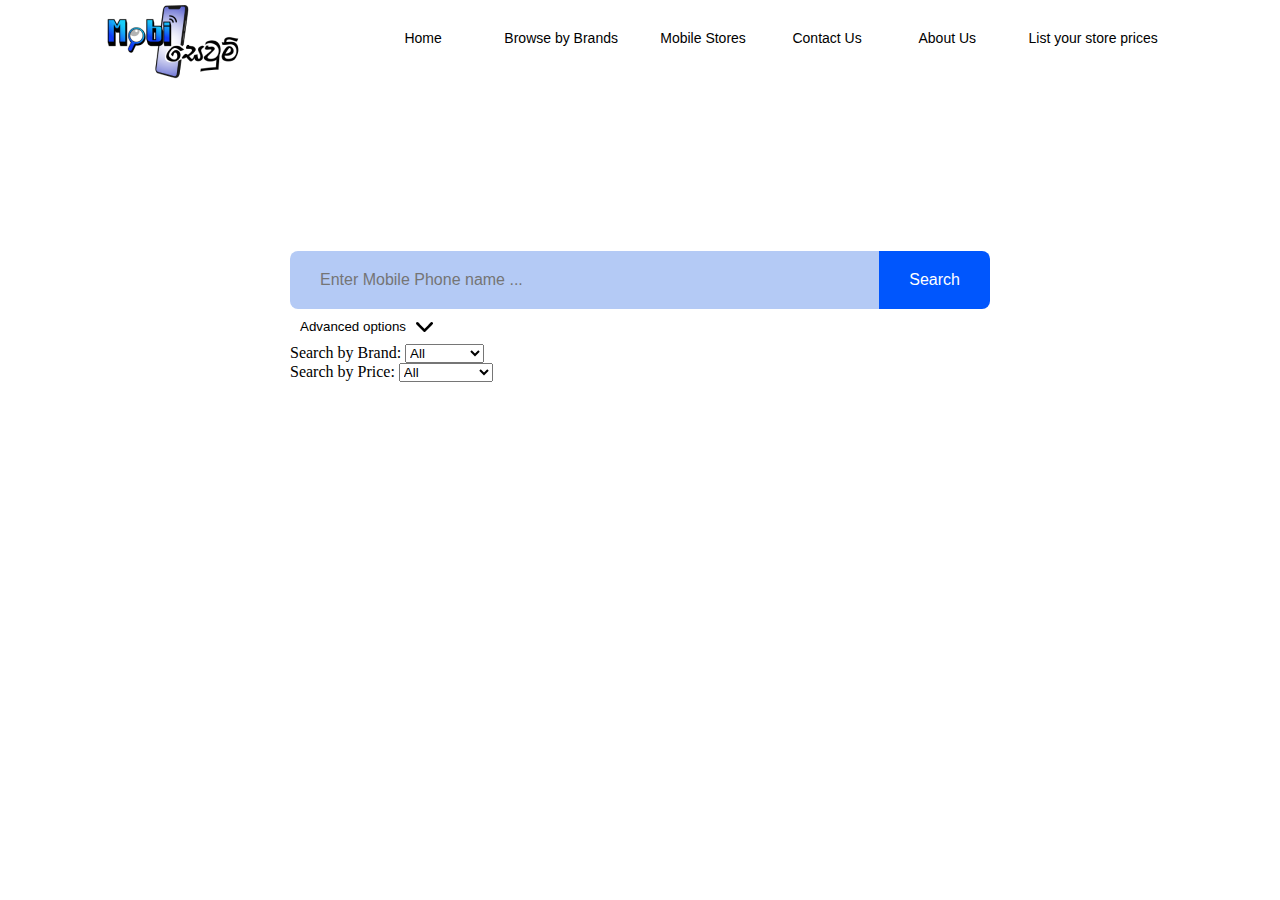
==== index.html @ fbe9eed8 "first" ====
<!DOCTYPE html>
<html lang="en">
  <head>
    <meta charset="UTF-8" />
    <meta name="viewport" content="width=device-width, initial-scale=1.0" />
    <link rel="stylesheet" href="./assets/css/style.css" />
    <title>Mobisewum</title>
  </head>
  <body>
    <div class="container-nav">
      <header class="site-header">
        <div class="header__content--flow">
          <section class="header-content--left">
            <a href="#" class="brand-logo">
              <img src="./assets/images/logo.png" alt="Mobisewum logo" />
            </a>
            <button class="nav-toggle">
              <span class="toggle--icon"></span>
            </button>
          </section>
          <section class="header-content--right">
            <nav class="header-nav" role="navigation">
              <ul class="nav__list" aria-expanded="false">
                <li class="list-item">
                  <a class="nav__link" href="#">Home</a>
                </li>
                <li class="list-item">
                  <a class="nav__link" href="#">Browse by Brands</a>
                </li>
                <li class="list-item">
                  <a class="nav__link" href="#">Mobile Stores</a>
                </li>
                <li class="list-item">
                  <a class="nav__link" href="#">Contact Us</a>
                </li>
                <li class="list-item">
                  <a class="nav__link" href="#">About Us</a>
                </li>
                <li class="list-item">
                  <a class="nav__link" href="#">List your store prices</a>
                </li>
              </ul>
            </nav>
          </section>
        </div>
      </header>
    </div>

    <div class="container">
      <main class="search-container">
        <form action="results.php" method="get">
          <div class="main-search">
            <input
              type="text"
              name="phone"
              id="search"
              placeholder="Enter Mobile Phone name ..."
            />
            <button type="submit">Search</button>
          </div>

          <button type="button" class="advanced-search">
            Advanced options
            <img src="./assets/images/arrow.png" class="" alt="filter arrow" />
          </button>

          <div class="advanced-options">

            <div class="search-filer">
                <label for="brand">Search by Brand:</label>
                <select name="brand" id="brand">
                    <option value="all">All</option>
                    <option value="samsung">Samsung</option>
                    <option value="apple">Apple</option>
                </select>
            </div>

            <div class="search-filer">
                <label for="price">Search by Price:</label>
                <select name="price" id="price">
                    <option value="all">All</option>
                    <option value="below-1000">Below 1000</option>
                    <option value="above-1000">Above 1000</option>
                </select>
            </div>

          </div>
        </form>
      </main>
    </div>

    <script src="./assets/js/app.js"></script>
  </body>
</html>
---- assets/css/style.css ----
/* navigation */

*,
*::before,
*::after {
    margin: 0;
    padding: 0;
    box-sizing: border-box;
}

a {
    text-decoration: none;
}

body {
    width: 100%;
}

.container-nav {
    flex-grow: 1;
    display: grid;
    place-self: center;
    inline-size: clamp(22.5rem, calc(100% - 2rem), 80rem);
    width: 90%;
    margin: 15px auto;
}

.site-header {
    --header-margin: 5vh;
    margin-block: auto;
    min-block-size: 3.5rem;
    background-color: #fff;
    /* outline: 1px solid hsl(195, 16%, 82%); */
    border-radius: 0.5em;
    padding-inline: 1rem;
}

.header__content--flow {
    block-size: inherit;
    display: flex;
    flex-flow: wrap;
    gap: 0 clamp(2.5rem, -65.14rem + 61.43vw, 20rem);
}

.header__content--flow > * {
    flex-grow: 1;
    height: 3.5rem;
    width: calc((45rem - 100% - (1rem * 2)) * 999);
}

.header-content--left {
    /* display: grid;
    grid-auto-flow: column;
    inline-size: max-content;
    place-content: center; */
    display: flex;
    inline-size: max-content;
    align-items: center;
    justify-content: center;

}

.brand-logo {
    gap: 0.5rem;
    padding: 0.25em 0.75em;
    align-items: center;
    display: inline-flex;
}


.logo-text {
    color: hsl(180, 6%, 38%);
    font-size: 20px;
    font-weight: 500;
}

.nav-toggle {
    aspect-ratio: 1;
    height: 2.25rem;
    display: inline-grid;
    place-content: center;
    background: none;
    border: none;
    visibility: hidden;
    cursor: pointer;
}

.nav-toggle:active {
    scale: 0.9;
}

.toggle--icon {
    width: 1.5rem;
    height: 0.25rem;
    border-radius: 10vh;
    position: relative;
    background-color: #666;
}

.toggle--icon::before,
.toggle--icon::after {
    content: "";
    position: absolute;
    inset: 0;
    border-radius: inherit;
    background-color: currentColor;
    translate: 0 var(--bar--top, 0.5rem);
}

.toggle--icon::after {
    --bar--top: -0.5rem;
}

.header-content--right {
    flex-grow: 999;
}

.header-nav {
    display: grid;
    align-items: center;
    block-size: 100%;
    position: relative;
}

.nav__list {
    list-style: none;
    display: grid;
    grid-auto-flow: column;
    justify-content: space-evenly;
    grid-auto-rows: 2.25rem;
}

.list-item {
    block-size: 100%;
}

.nav__link {
    block-size: inherit;
    display: inline-grid;
    place-items: center;
    min-width: 10ch;
    color: black;
    font-family: "Roboto", sans-serif;
    font-size: 14px;
    font-weight: 500;
    /* text-transform: uppercase; */
}

.nav__link::after {
    content: "";
    block-size: 0.125em;
    width: 100%;
    transform: scaleX(0);
    background-color: currentColor;
    transform-origin: right;
    transition: transform 200ms ease-in-out;
}

.nav__link:focus::after,
.nav__link:hover::after {
    transform-origin: left;
    transform: scaleX(1);
}

.nav__link:focus-within {
    color: hsl(205, 100%, 48%);
}





@media (max-width: 600px) {

    .header__content--flow {
        gap: 0 clamp(3.5rem, -24.14rem + 61.43vw, 25rem);
    }

    .header-content--left {
        justify-content: space-between;
    }

    .header-content--right {
        height: auto;
    }

    .nav-toggle {
        visibility: visible;
    }

    .nav__list {
        right: 0.6rem;
        margin-inline: 1rem;
        top: 4rem;
        gap: 0.5rem 0;
        position: fixed;
        width: 10em;
        background-color: #fff;
        border-radius: 0.5em;
        border: 1px solid hsl(195, 16%, 82%);
        padding-block: 0.5rem;
        grid-auto-flow: row;
        box-shadow: var(--shadow);
        visibility: hidden;
        opacity: 0;
    }

    .nav__list[aria-expanded="true"] {
        visibility: visible;
        transform-origin: top center;
        opacity: 1;
        transition: visibility 0ms, transform 166ms ease, opacity 166ms linear;
    }
}

@media (max-width: 479px) {
    .header-content--left > * {
        scale: 0.83;
    }
    .nav__list {
        width: calc(100% - 2rem);
    }
}


/* home page */

.container{
    width: 90%;
    margin: 0 auto;
    max-width:  1200px;
}

.search-container{
    margin-inline: auto;
    margin-top: 180px;
    width: 90%;
    max-width: 700px;
    /* background: #666; */
}

.main-search{
    width: 100%;
    display: flex;
}

.main-search > input{
    width: 100%;
    padding: 20px 30px;
    border-radius: 8px 0 0 8px;
    border: none;
    outline: none;
    font-size: 16px;
    background: #B4CAF5;
}

.main-search > button{
    padding: 20px 30px;
    border-radius: 0 8px 8px 0;
    border: none;
    outline: none;
    font-size: 16px;
    background: #0056FD;
    cursor: pointer;
    color: white;
}

.main-search > button:hover,
.main-search > button:focus{
    background: #002a7c;
}

button.advanced-search{
    padding: 10px 10px;
    background: unset;
    border: unset;
    cursor: pointer;
    display: flex;
    align-items: center;
    gap: 10px;
    transition: transform 200ms ease;
}

.advanced-search > img.close{
    transform: rotate(180deg);
}
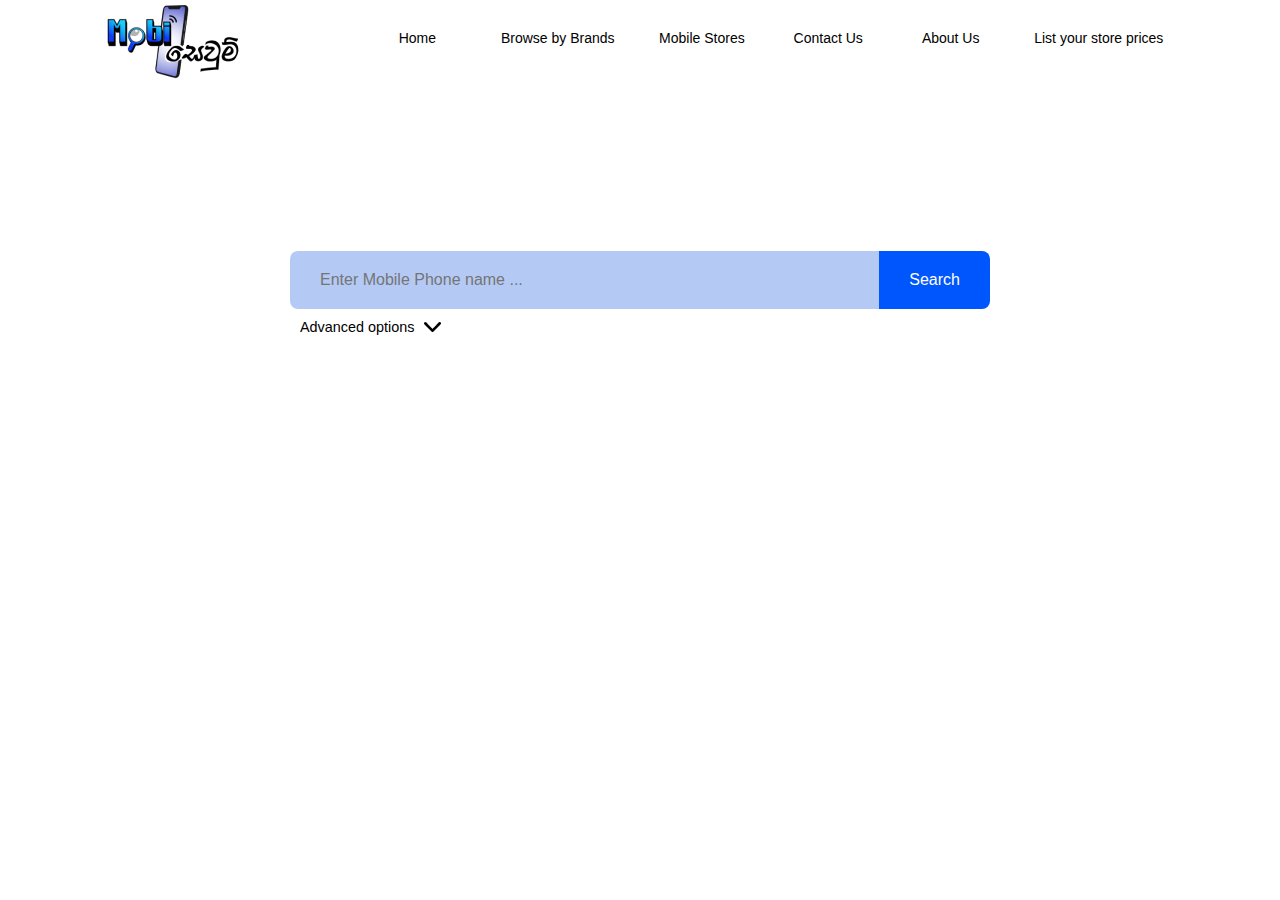
==== commit 7b181e3b: "home page complete" ====
--- a/index.html
+++ b/index.html
@@ -1,94 +1,257 @@
 <!DOCTYPE html>
 <html lang="en">
-  <head>
-    <meta charset="UTF-8" />
-    <meta name="viewport" content="width=device-width, initial-scale=1.0" />
-    <link rel="stylesheet" href="./assets/css/style.css" />
-    <title>Mobisewum</title>
-  </head>
-  <body>
-    <div class="container-nav">
-      <header class="site-header">
-        <div class="header__content--flow">
-          <section class="header-content--left">
-            <a href="#" class="brand-logo">
-              <img src="./assets/images/logo.png" alt="Mobisewum logo" />
-            </a>
-            <button class="nav-toggle">
-              <span class="toggle--icon"></span>
-            </button>
-          </section>
-          <section class="header-content--right">
-            <nav class="header-nav" role="navigation">
-              <ul class="nav__list" aria-expanded="false">
-                <li class="list-item">
-                  <a class="nav__link" href="#">Home</a>
-                </li>
-                <li class="list-item">
-                  <a class="nav__link" href="#">Browse by Brands</a>
-                </li>
-                <li class="list-item">
-                  <a class="nav__link" href="#">Mobile Stores</a>
-                </li>
-                <li class="list-item">
-                  <a class="nav__link" href="#">Contact Us</a>
-                </li>
-                <li class="list-item">
-                  <a class="nav__link" href="#">About Us</a>
-                </li>
-                <li class="list-item">
-                  <a class="nav__link" href="#">List your store prices</a>
-                </li>
-              </ul>
-            </nav>
-          </section>
+
+<head>
+  <meta charset="UTF-8" />
+  <meta name="viewport" content="width=device-width, initial-scale=1.0" />
+  <link rel="stylesheet" href="./assets/css/style.css" />
+  <title>Mobisewum</title>
+</head>
+
+<body>
+  <div class="container-nav">
+    <header class="site-header">
+      <div class="header__content--flow">
+        <section class="header-content--left">
+          <a href="#" class="brand-logo">
+            <img src="./assets/images/logo.png" alt="Mobisewum logo" />
+          </a>
+          <button class="nav-toggle">
+            <span class="toggle--icon"></span>
+          </button>
+        </section>
+        <section class="header-content--right">
+          <nav class="header-nav" role="navigation">
+            <ul class="nav__list" aria-expanded="false">
+              <li class="list-item">
+                <a class="nav__link" href="#">Home</a>
+              </li>
+              <li class="list-item">
+                <a class="nav__link" href="#">Browse by Brands</a>
+              </li>
+              <li class="list-item">
+                <a class="nav__link" href="#">Mobile Stores</a>
+              </li>
+              <li class="list-item">
+                <a class="nav__link" href="#">Contact Us</a>
+              </li>
+              <li class="list-item">
+                <a class="nav__link" href="#">About Us</a>
+              </li>
+              <li class="list-item">
+                <a class="nav__link" href="#">List your store prices</a>
+              </li>
+            </ul>
+          </nav>
+        </section>
+      </div>
+    </header>
+  </div>
+
+  <div class="container">
+    <main class="search-container">
+      <form action="results.php" method="get">
+        <div class="main-search">
+          <input type="text" name="phone" id="search" placeholder="Enter Mobile Phone name ..." />
+          <button type="submit">Search</button>
         </div>
-      </header>
-    </div>
-
-    <div class="container">
-      <main class="search-container">
-        <form action="results.php" method="get">
-          <div class="main-search">
-            <input
-              type="text"
-              name="phone"
-              id="search"
-              placeholder="Enter Mobile Phone name ..."
-            />
-            <button type="submit">Search</button>
+
+        <button type="button" class="advanced-search">
+          Advanced options
+          <img src="./assets/images/arrow.png" class="a-s-i" alt="filter arrow" />
+        </button>
+
+        
+
+        <div class="advanced-options">
+
+          <div class="search-filer">
+            <label for="brand">Search by Brand:</label>
+            <select name="brand" id="brand">
+              <option value="all">All</option>
+              <option value="samsung">Samsung</option>
+              <option value="apple">Apple</option>
+            </select>
           </div>
 
-          <button type="button" class="advanced-search">
-            Advanced options
-            <img src="./assets/images/arrow.png" class="" alt="filter arrow" />
-          </button>
-
-          <div class="advanced-options">
-
-            <div class="search-filer">
-                <label for="brand">Search by Brand:</label>
-                <select name="brand" id="brand">
-                    <option value="all">All</option>
-                    <option value="samsung">Samsung</option>
-                    <option value="apple">Apple</option>
-                </select>
+          <div class="wrapper-price-range">
+            
+              <label for="">Price Range: </label>
+              <p>Use slider or enter min and max price</p>
+            
+            <div class="price-input">
+              <div class="field">
+                <span>Min</span>
+                <input type="number" class="input-min" value="0" name="p-min">
+              </div>
+              <div class="separator">-</div>
+              <div class="field">
+                <span>Max</span>
+                <input type="number" class="input-max" value="759900" name="p-max">
+              </div>
             </div>
 
-            <div class="search-filer">
-                <label for="price">Search by Price:</label>
-                <select name="price" id="price">
-                    <option value="all">All</option>
-                    <option value="below-1000">Below 1000</option>
-                    <option value="above-1000">Above 1000</option>
-                </select>
+            <div class="slider">
+              <div class="progress"></div>
             </div>
-
+            <div class="range-input">
+              <input type="range" class="range-min" min="0" max="759900" value="0" step="1000">
+              <input type="range" class="range-max" min="0" max="759900" value="759900" step="1000">
+            </div>
           </div>
-        </form>
-      </main>
-    </div>
-
-    <script src="./assets/js/app.js"></script>
-  </body>
-</html>
+
+          <script>
+            const advancedSearch = document.querySelector(".advanced-search");
+            const advancedOptions = document.querySelector(".advanced-options");
+            const aSI = document.querySelector(".a-s-i");
+  
+            advancedSearch.addEventListener("click", () => {
+              advancedOptions.classList.toggle("active");
+              aSI.classList.toggle("active");
+            })
+          </script>
+
+          <style>
+            ::selection {
+              color: #fff;
+              background: #1757b8;
+            }
+
+            .wrapper-price-range {
+              width: 100%;
+              margin: 20px auto;
+            }
+
+            .price-input {
+              width: 100%;
+              display: flex;
+              margin: 10px 0 35px;
+            }
+
+            .price-input .field {
+              display: flex;
+              width: 100%;
+              height: 45px;
+              align-items: center;
+            }
+
+            .field input {
+              width: 100%;
+              height: 100%;
+              outline: none;
+              font-size: 19px;
+              margin-left: 12px;
+              border-radius: 5px;
+              text-align: center;
+              border: 1px solid #999;
+              -moz-appearance: textfield;
+              appearance: textfield;
+            }
+
+            input[type="number"]::-webkit-outer-spin-button,
+            input[type="number"]::-webkit-inner-spin-button {
+              -webkit-appearance: none;
+            }
+
+            .price-input .separator {
+              width: 130px;
+              display: flex;
+              font-size: 19px;
+              align-items: center;
+              justify-content: center;
+            }
+
+            .slider {
+              height: 5px;
+              position: relative;
+              background: #ddd;
+              border-radius: 5px;
+            }
+
+            .slider .progress {
+              height: 100%;
+              left: 0;
+              right: 0;
+              position: absolute;
+              border-radius: 5px;
+              background: #2d6bf1;
+            }
+
+            .range-input {
+              position: relative;
+            }
+
+            .range-input input {
+              position: absolute;
+              width: 100%;
+              height: 5px;
+              top: -5px;
+              background: none;
+              pointer-events: none;
+              -webkit-appearance: none;
+              -moz-appearance: none;
+              appearance: none;
+            }
+
+            input[type="range"]::-webkit-slider-thumb {
+              height: 17px;
+              width: 17px;
+              border-radius: 50%;
+              background: #172fb8;
+              pointer-events: auto;
+              -webkit-appearance: none;
+              box-shadow: 0 0 6px rgba(0, 0, 0, 0.05);
+            }
+
+            input[type="range"]::-moz-range-thumb {
+              height: 17px;
+              width: 17px;
+              border: none;
+              border-radius: 50%;
+              background: #17a2b8;
+              pointer-events: auto;
+              -moz-appearance: none;
+              box-shadow: 0 0 6px rgba(0, 0, 0, 0.05);
+            }
+
+            /* Support */
+            .support-box {
+              top: 2rem;
+              position: relative;
+              bottom: 0;
+              text-align: center;
+              display: block;
+            }
+
+            .b-btn {
+              color: white;
+              text-decoration: none;
+              font-weight: bold;
+            }
+
+            .b-btn.paypal i {
+              color: blue;
+            }
+
+            .b-btn:hover {
+              text-decoration: none;
+              font-weight: bold;
+            }
+
+            .b-btn i {
+              font-size: 20px;
+              color: yellow;
+              margin-top: 2rem;
+            }
+          </style>
+
+        </div>
+      </form>
+    </main>
+  </div>
+
+  <script src="./assets/js/app.js"></script>
+  <script src="./assets/js/price-range.js"></script>
+</body>
+
+</html>--- a/assets/css/style.css
+++ b/assets/css/style.css
@@ -15,6 +15,7 @@
 
 body {
     width: 100%;
+    font-family: "Roboto", sans-serif;
 }
 
 .container-nav {
@@ -129,6 +130,7 @@
     grid-auto-flow: column;
     justify-content: space-evenly;
     grid-auto-rows: 2.25rem;
+    gap: 0.5rem;
 }
 
 .list-item {
@@ -253,7 +255,15 @@
     outline: none;
     font-size: 16px;
     background: #B4CAF5;
-}
+
+}
+
+#search::-moz-placeholder,
+#search::placeholder,
+#search::-webkit-input-placeholder{
+    color: white;
+}
+
 
 .main-search > button{
     padding: 20px 30px;
@@ -278,12 +288,33 @@
     cursor: pointer;
     display: flex;
     align-items: center;
+    font-size: 0.9rem;
     gap: 10px;
     transition: transform 200ms ease;
 }
 
-.advanced-search > img.close{
+.advanced-search > .a-s-i.active{
     transform: rotate(180deg);
 }
 
-
+.advanced-options{
+    font-style: inherit;
+    font-size: 0.9rem;
+    padding: 10px;
+    overflow: hidden;
+    transform: scaleY(0);
+    transform-origin: top;
+    transition: transform 200ms ease;
+}
+
+.advanced-options.active{
+    transform: scaleY(1);
+}
+
+.price-input{
+    margin-top: 20px !important;
+    
+
+}
+
+
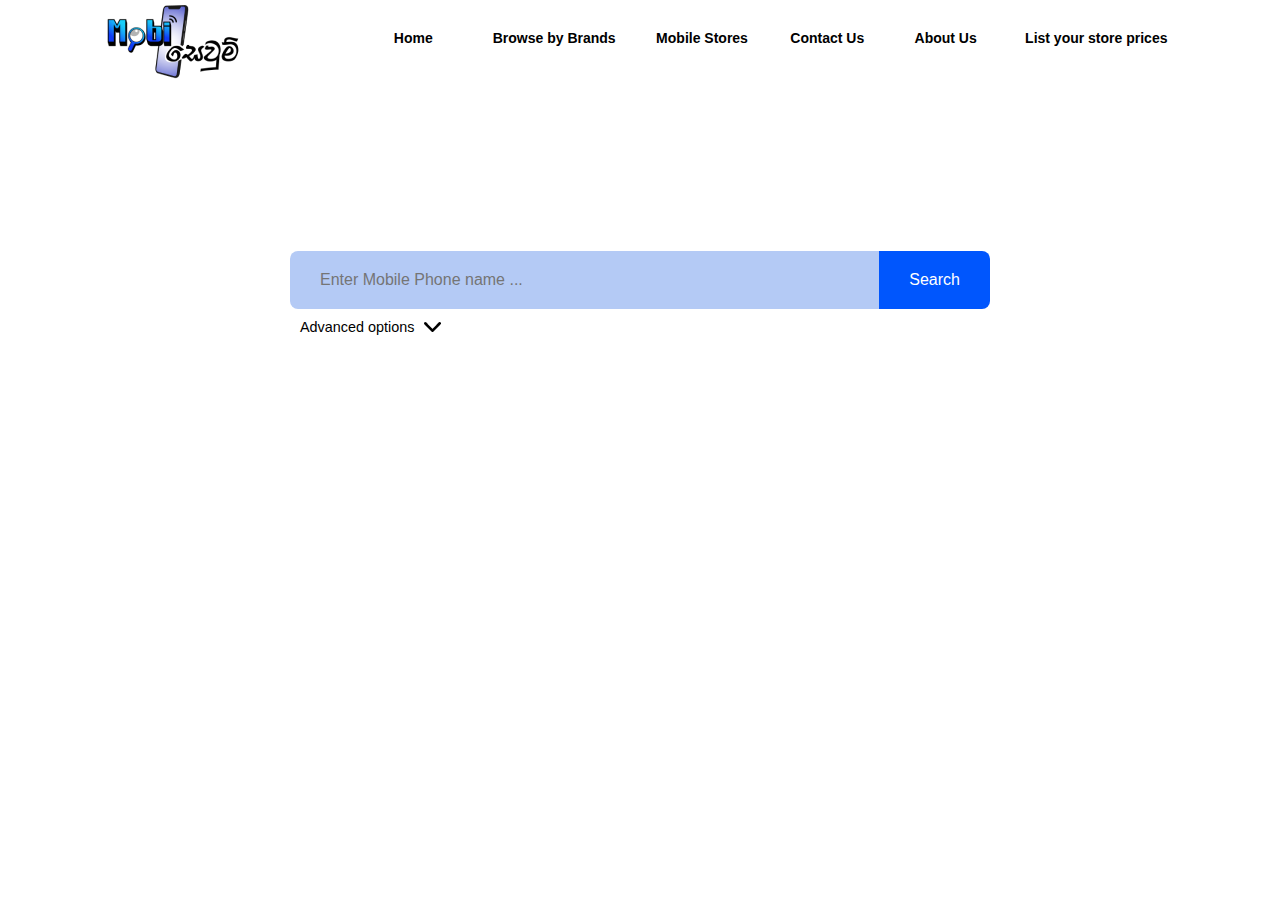
==== commit 9122119c: "start result page" ====
--- a/index.html
+++ b/index.html
@@ -50,7 +50,7 @@
 
   <div class="container">
     <main class="search-container">
-      <form action="results.php" method="get">
+      <form action="results.php" method="get" id="home-search">
         <div class="main-search">
           <input type="text" name="phone" id="search" placeholder="Enter Mobile Phone name ..." />
           <button type="submit">Search</button>
@@ -66,8 +66,8 @@
         <div class="advanced-options">
 
           <div class="search-filer">
-            <label for="brand">Search by Brand:</label>
-            <select name="brand" id="brand">
+            <label for="SF-brand">Search by Brand:</label>
+            <select name="brand" id="SF-brand">
               <option value="all">All</option>
               <option value="samsung">Samsung</option>
               <option value="apple">Apple</option>
--- a/assets/css/style.css
+++ b/assets/css/style.css
@@ -1,5 +1,7 @@
 
 /* navigation */
+
+@import url('https://fonts.googleapis.com/css2?family=Inter:wght@100..900&display=swap');
 
 *,
 *::before,
@@ -15,7 +17,7 @@
 
 body {
     width: 100%;
-    font-family: "Roboto", sans-serif;
+    font-family: "Inter", sans-serif;
 }
 
 .container-nav {
@@ -30,8 +32,9 @@
 .site-header {
     --header-margin: 5vh;
     margin-block: auto;
+    
     min-block-size: 3.5rem;
-    background-color: #fff;
+    /* background-color: #fff; */
     /* outline: 1px solid hsl(195, 16%, 82%); */
     border-radius: 0.5em;
     padding-inline: 1rem;
@@ -145,7 +148,7 @@
     color: black;
     font-family: "Roboto", sans-serif;
     font-size: 14px;
-    font-weight: 500;
+    font-weight: 600;
     /* text-transform: uppercase; */
 }
 
@@ -198,7 +201,7 @@
         gap: 0.5rem 0;
         position: fixed;
         width: 10em;
-        background-color: #fff;
+        /* background-color: #fff; */
         border-radius: 0.5em;
         border: 1px solid hsl(195, 16%, 82%);
         padding-block: 0.5rem;
@@ -231,7 +234,7 @@
 .container{
     width: 90%;
     margin: 0 auto;
-    max-width:  1200px;
+    max-width:  1400px;
 }
 
 .search-container{
@@ -313,8 +316,29 @@
 
 .price-input{
     margin-top: 20px !important;
-    
-
-}
-
-
+}
+
+#SF-brand{
+    padding: 5px;
+}
+
+/* result page */
+
+.result-header{
+    background-image: url(../images/result-backgraound.jpg);
+    background-size: cover;
+    background-position: center center;
+    padding-top: 15px;
+    padding-bottom: 20px;
+}
+
+.result-header > .container-nav{
+    margin-bottom: 40px;
+}
+
+.results-readline{
+    font-size: 1rem;
+    font-weight: 400;
+}
+
+
